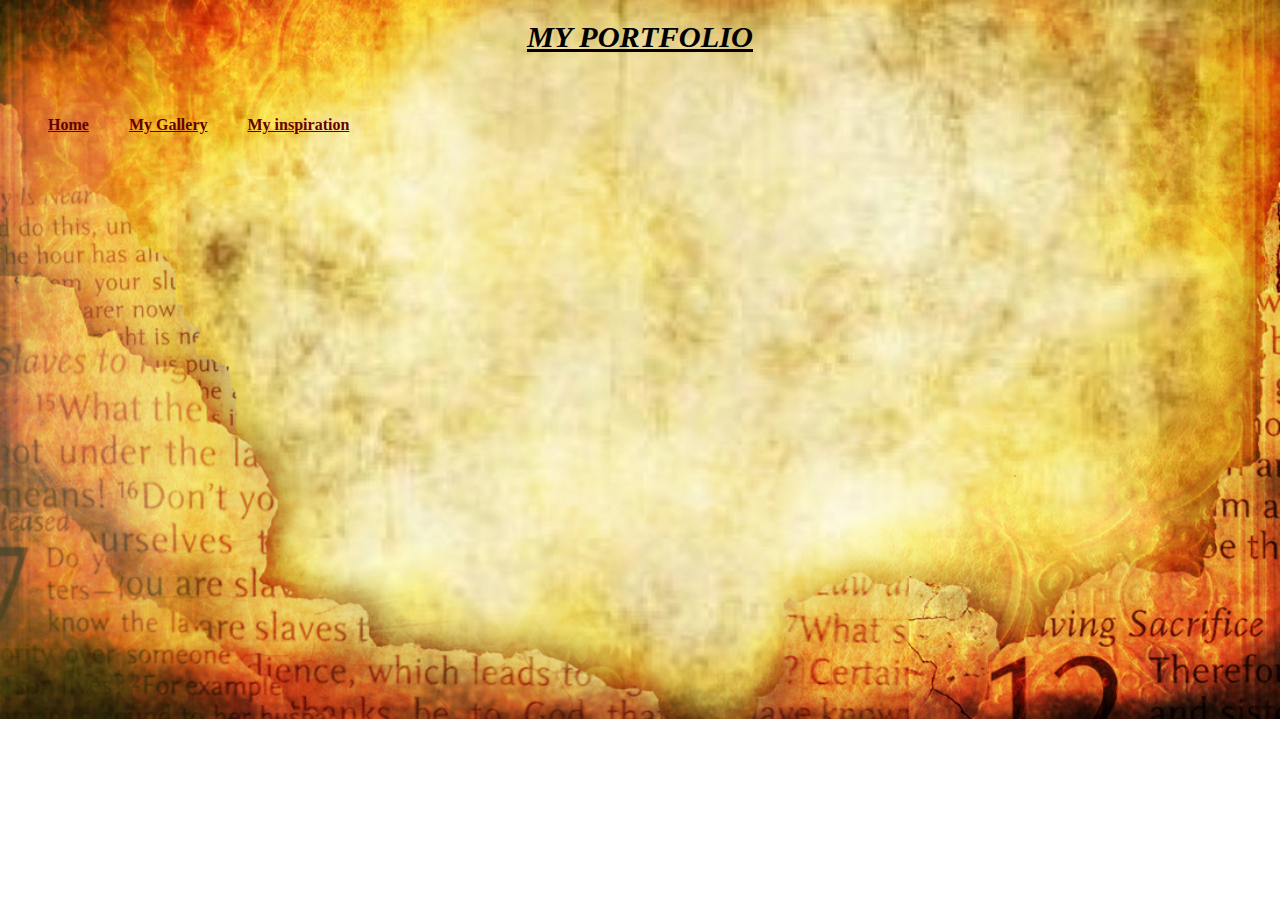
==== my-gallery.html @ 899f7673 "started my-gallery" ====
<!DOCTYPE html>
<html>
<head>
    <meta charset="utf-8">
    <meta http-equiv="X-UA-Compatible" content="IE=edge">
    <meta name="viewport" content="width=device-width, initial-scale=1">
    <title>My Portfolio</title>
    <link rel="stylesheet" href="css/my-gallery.css">
</head>
<body>
     <h1 id="header">MY PORTFOLIO</h1>
    <div id="nav">
        <ul>
            <li><a href="index.html">Home</a></li>
            <li><a href="my-gallery.html">My Gallery</a></li>
            <li><a href="my-inspiration.html">My inspiration</a></li>
        </ul>    
    </div>
</body>
</html>
---- css/my-gallery.css ----
body {
    background-image: url(indexbackground.jpg);
    background-size: cover;
    background-repeat: no-repeat;
}

#header {
    text-align: center;
    font-weight: bolder;
    font-family: cursive;
    font-style: italic;
    text-shadow: 2px lightgrey;
    text-decoration: underline;
    font-size: 190%;
    color: black;
}
#nav ul {
    color: #660000;
    font-weight: bold;
    padding: 20px;
    list-style-type: none;
    font-size: 100%;
    font-family: serif;
}
#nav li {
    float: left;
    padding: 20px;
}
#nav li a {
    color: #660000;
    font-weight: bold;
}
#nav li:hover {
    font-style: italic;
    color: #cc00cc;
}
#nav li a:hover {
    font-style: italic;
    color: #cc00cc;
}
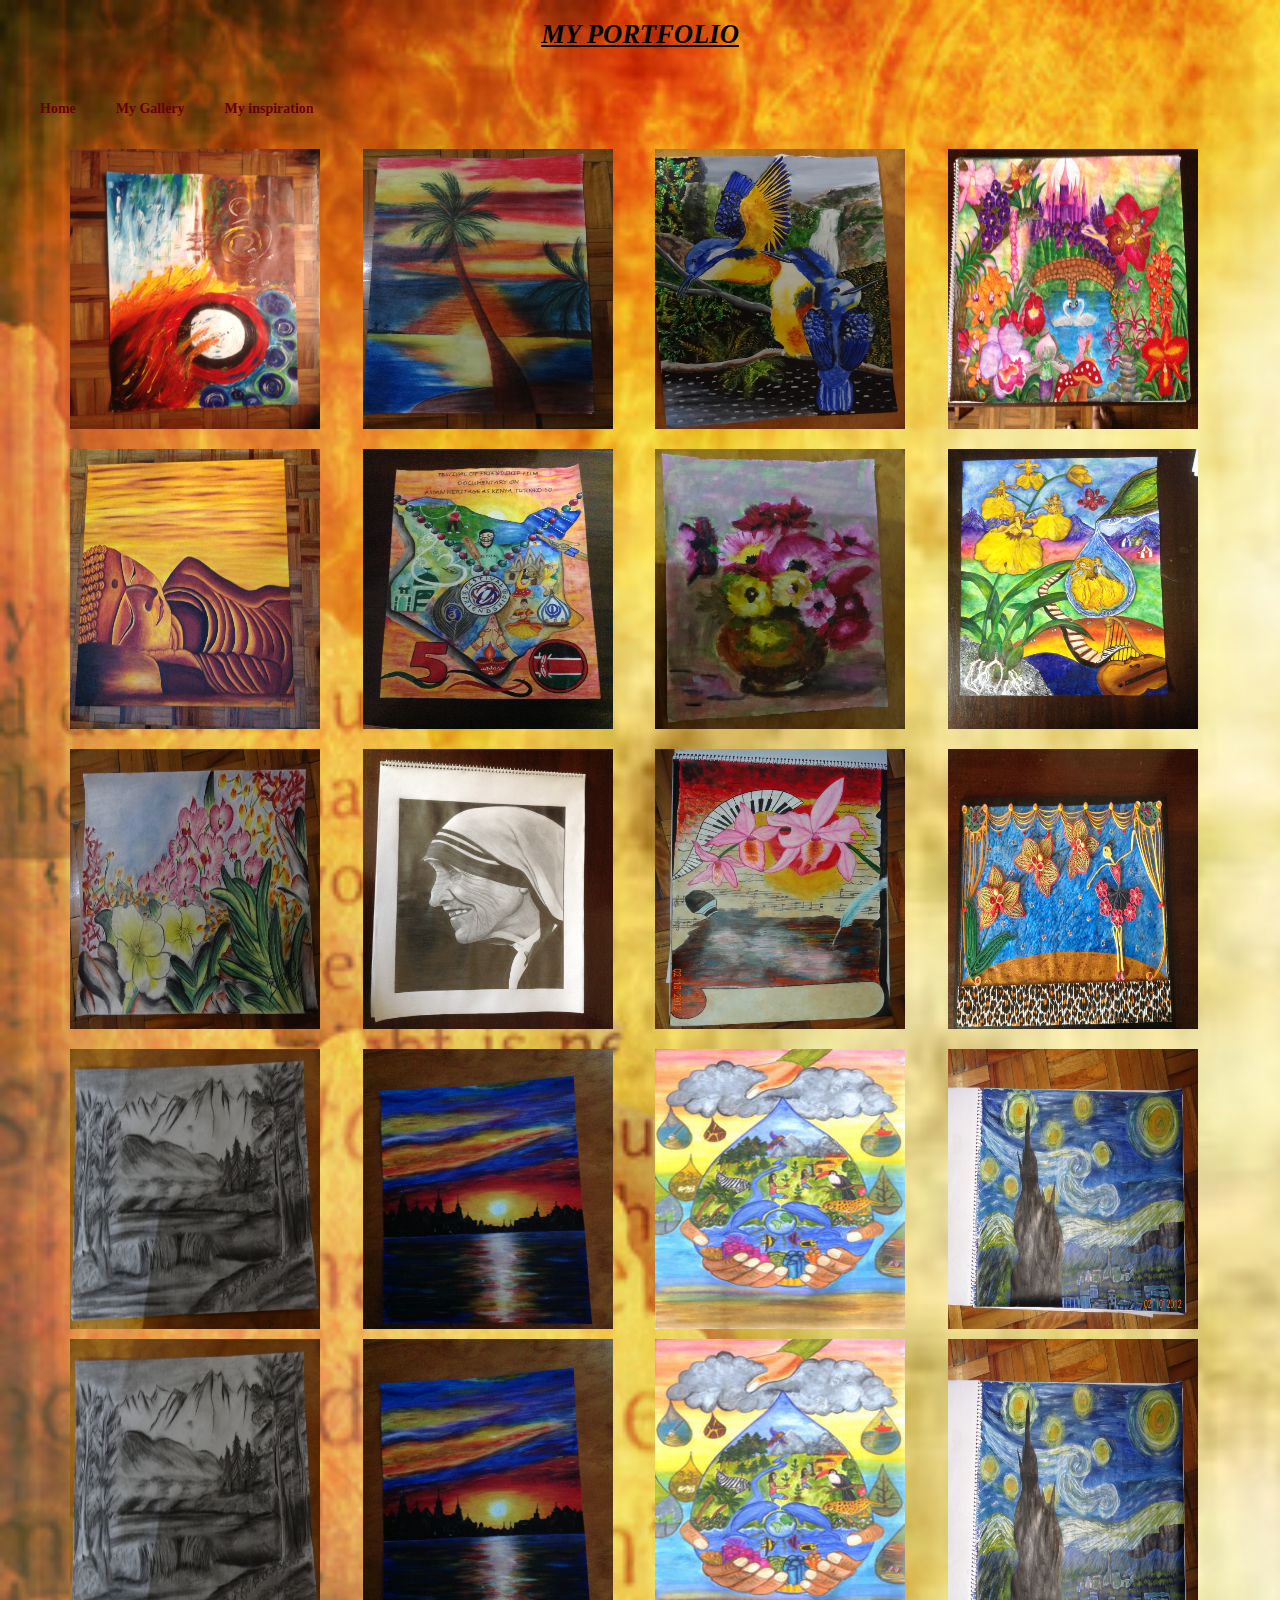
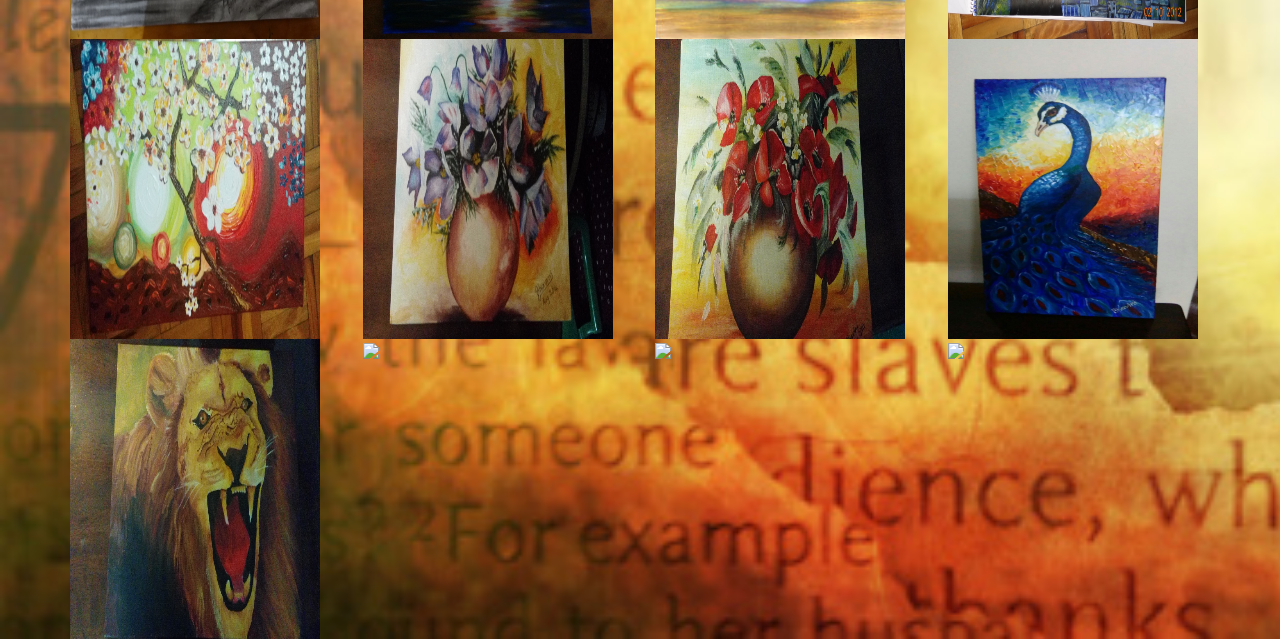
==== commit 57af8a0f: "finished gallery" ====
--- a/my-gallery.html
+++ b/my-gallery.html
@@ -4,8 +4,19 @@
     <meta charset="utf-8">
     <meta http-equiv="X-UA-Compatible" content="IE=edge">
     <meta name="viewport" content="width=device-width, initial-scale=1">
+    <!-- The above 3 meta tags *must* come first in the head; any other head content must come *after* these tags -->
     <title>My Portfolio</title>
     <link rel="stylesheet" href="css/my-gallery.css">
+
+    <!-- Bootstrap -->
+    <link href="css/bootstrap.min.css" rel="stylesheet">
+
+    <!-- HTML5 shim and Respond.js for IE8 support of HTML5 elements and media queries -->
+    <!-- WARNING: Respond.js doesn't work if you view the page via file:// -->
+    <!--[if lt IE 9]>
+      <script src="https://oss.maxcdn.com/html5shiv/3.7.2/html5shiv.min.js"></script>
+      <script src="https://oss.maxcdn.com/respond/1.4.2/respond.min.js"></script>
+    <![endif]-->
 </head>
 <body>
      <h1 id="header">MY PORTFOLIO</h1>
@@ -16,5 +27,87 @@
             <li><a href="my-inspiration.html">My inspiration</a></li>
         </ul>    
     </div>
+        <div id="r">
+        <div class="container">
+        <div class="row">
+        </div>
+        </div>
+    </div>
+    <div id="r-one">
+        <div class="container">
+        <div class="row">
+            <div class="col-md-3"><img src="assets/abstract-1.JPG" style="width:250px;height:300px;"></div>
+            <div class="col-md-3"><img src="assets/beach1.JPG" style="width:250px;height:300px;"></div>
+            <div class="col-md-3"><img src="assets/birds.JPG" style="width:250px;height:300px;"></div>
+            <div class="col-md-3"><img src="assets/orchid1.JPG" style="width:250px;height:300px;"></div>
+        </div>
+        </div>
+    </div>
+    <div id="r-two">
+        <div class="container">
+        <div class="row">
+            <div class="col-md-3"><img src="assets/budha.JPG" style="width:250px;height:300px;"></div>
+            <div class="col-md-3"><img src="assets/cd-cover.JPG" style="width:250px;height:300px;"></div>
+            <div class="col-md-3"><img src="assets/flowerpot.JPG" style="width:250px;height:300px;"></div>
+            <div class="col-md-3"><img src="assets/orchid2.JPG" style="width:250px;height:300px;"></div>
+        </div>
+        </div>
+    </div>
+    <div id="r-three">
+        <div class="container">
+        <div class="row">
+            <div class="col-md-3"><img src="assets/flowers.JPG" style="width:250px;height:300px;"></div>
+            <div class="col-md-3"><img src="assets/motehr-teressa.JPG" style="width:250px;height:300px;"></div>
+            <div class="col-md-3"><img src="assets/orchid.JPG"assets/birds.JPG"" style="width:250px;height:300px;"></div>
+            <div class="col-md-3"><img src="assets/orchid3.JPG" style="width:250px;height:300px;"></div>
+        </div>
+        </div>
+    </div>
+   <div id="r-four">
+        <div class="container">
+        <div class="row">
+            <div class="col-md-3"><img src="assets/pencil.JPG" style="width:250px;height:300px;"></div>
+            <div class="col-md-3"><img src="assets/seaside.JPG" style="width:250px;height:300px;"></div>
+            <div class="col-md-3"><img src="assets/UNEP.JPG" style="width:250px;height:300px;"></div>
+            <div class="col-md-3"><img src="assets/vangogh.JPG" style="width:250px;height:300px;"></div>
+        </div>
+        </div>
+    </div>
+   <div id="r-five">
+        <div class="container">
+        <div class="row">
+            <div class="col-md-3"><img src="assets/pencil.JPG" style="width:250px;height:300px;"></div>
+            <div class="col-md-3"><img src="assets/seaside.JPG" style="width:250px;height:300px;"></div>
+            <div class="col-md-3"><img src="assets/UNEP.JPG" style="width:250px;height:300px;"></div>
+            <div class="col-md-3"><img src="assets/vangogh.JPG" style="width:250px;height:300px;"></div>
+        </div>
+        </div>
+  </div>
+   <div id="r-six">
+        <div class="container">
+        <div class="row">
+            <div class="col-md-3"><img src="assets/abstract-2.jpg" style="width:250px;height:300px;"></div>
+            <div class="col-md-3"><img src="assets/flowerpot1.jpg" style="width:250px;height:300px;"></div>
+            <div class="col-md-3"><img src="assets/flowerpot3.jpg" style="width:250px;height:300px;"></div>
+            <div class="col-md-3"><img src="assets/peacock.jpg" style="width:250px;height:300px;"></div>
+        </div>
+        </div>
+  </div>
+   <div id="r-seven">
+        <div class="container">
+        <div class="row">
+            <div class="col-md-3"><img src="assets/lion.jpg" style="width:250px;height:300px;"></div>
+            <div class="col-md-3"><img src= style="width:250px;height:300px;"></div>
+            <div class="col-md-3"><img src= style="width:250px;height:300px;"></div>
+            <div class="col-md-3"><img src= style="width:250px;height:300px;"></div>
+        </div>
+        </div>
+  </div>
+    
+<!-- jQuery (necessary for Bootstrap's JavaScript plugins) -->
+<script src="https://ajax.googleapis.com/ajax/libs/jquery/1.11.3/jquery.min.js"></script>
+<!-- Include all compiled plugins (below), or include individual files as needed -->
+<script src="js/bootstrap.min.js"></script>
+    
 </body>
 </html>--- a/css/my-gallery.css
+++ b/css/my-gallery.css
@@ -37,4 +37,20 @@
 #nav li a:hover {
     font-style: italic;
     color: #cc00cc;
+}
+#r-one img{
+    padding-top: 10px;
+    padding-bottom: 10px;
+}
+#r-two img{
+    padding-top: 10px;
+    padding-bottom: 10px;
+}
+#r-three img{
+    padding-top: 10px;
+    padding-bottom: 10px;
+}
+#r-four img{
+    padding-top: 10px;
+    padding-bottom: 10px;
 }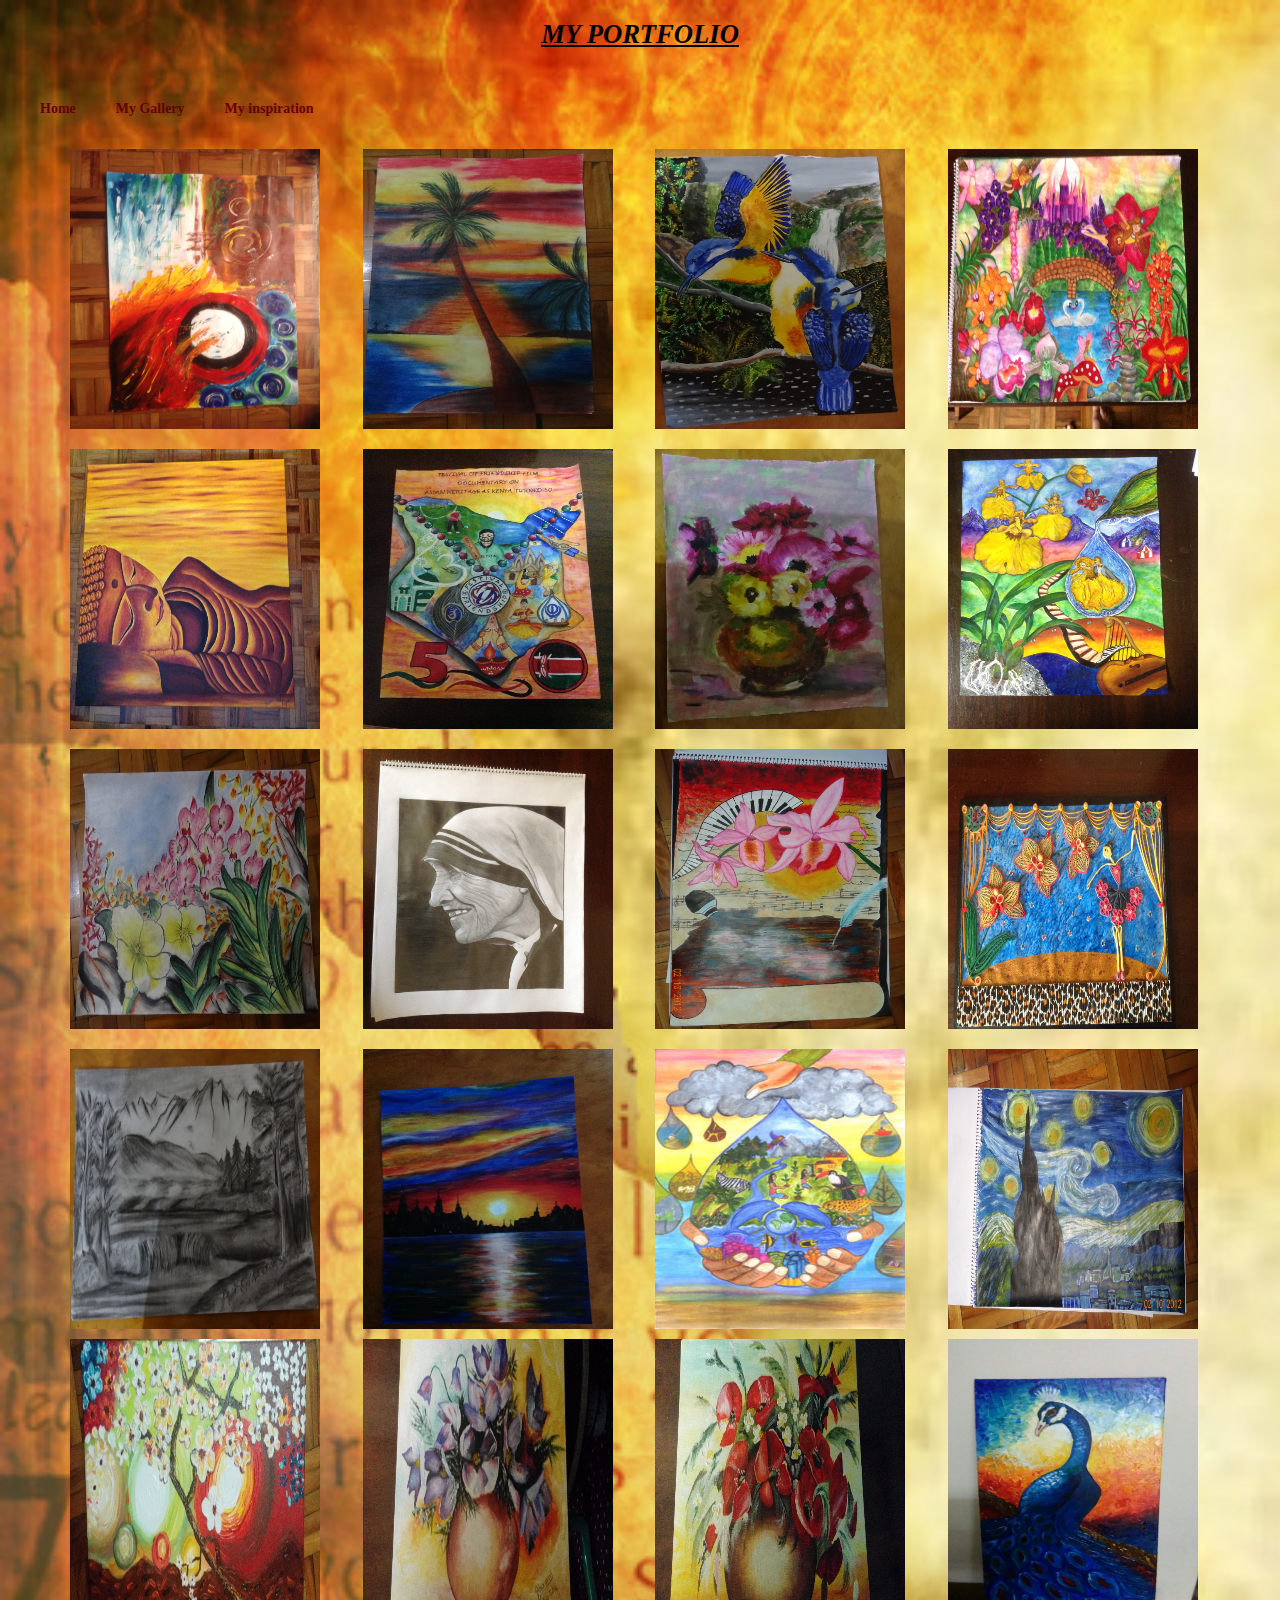
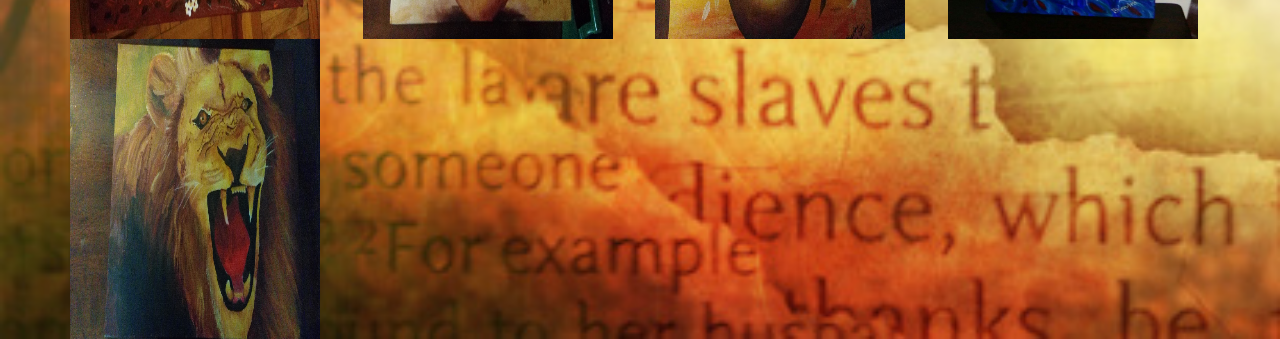
==== commit 7fa55ff8: "finalised webpage" ====
--- a/my-gallery.html
+++ b/my-gallery.html
@@ -73,16 +73,6 @@
         </div>
         </div>
     </div>
-   <div id="r-five">
-        <div class="container">
-        <div class="row">
-            <div class="col-md-3"><img src="assets/pencil.JPG" style="width:250px;height:300px;"></div>
-            <div class="col-md-3"><img src="assets/seaside.JPG" style="width:250px;height:300px;"></div>
-            <div class="col-md-3"><img src="assets/UNEP.JPG" style="width:250px;height:300px;"></div>
-            <div class="col-md-3"><img src="assets/vangogh.JPG" style="width:250px;height:300px;"></div>
-        </div>
-        </div>
-  </div>
    <div id="r-six">
         <div class="container">
         <div class="row">
@@ -97,9 +87,6 @@
         <div class="container">
         <div class="row">
             <div class="col-md-3"><img src="assets/lion.jpg" style="width:250px;height:300px;"></div>
-            <div class="col-md-3"><img src= style="width:250px;height:300px;"></div>
-            <div class="col-md-3"><img src= style="width:250px;height:300px;"></div>
-            <div class="col-md-3"><img src= style="width:250px;height:300px;"></div>
         </div>
         </div>
   </div>
@@ -107,7 +94,7 @@
 <!-- jQuery (necessary for Bootstrap's JavaScript plugins) -->
 <script src="https://ajax.googleapis.com/ajax/libs/jquery/1.11.3/jquery.min.js"></script>
 <!-- Include all compiled plugins (below), or include individual files as needed -->
-<script src="js/bootstrap.min.js"></script>
-    
+<script src="js/bootstrap.min.js" type="text/javascript"></script>
+<script src="jv/my-gallery.js" type="text/javascript"></script>
 </body>
 </html>